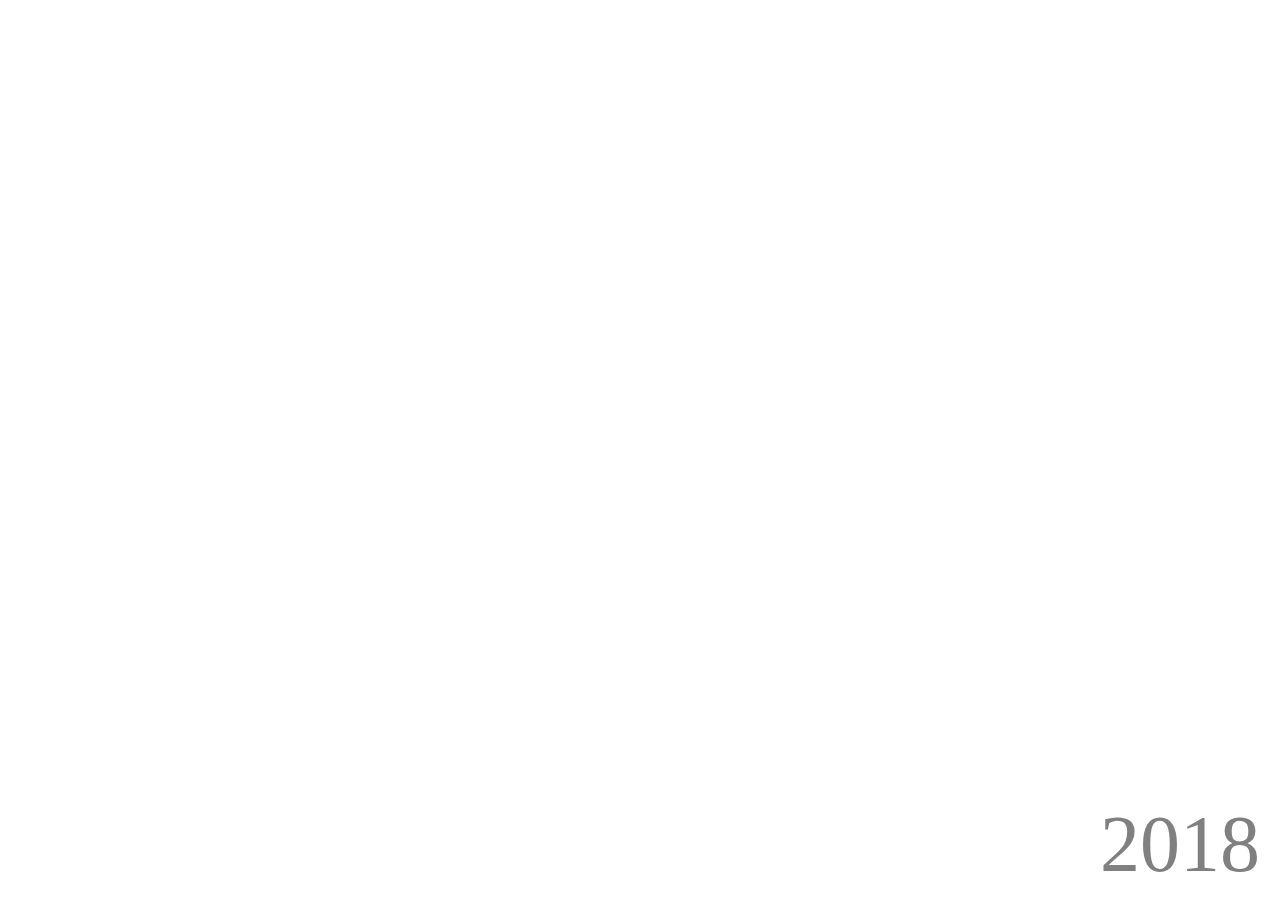
==== worldmap.html @ 1612c05a "Initial Commit" ====
<!DOCTYPE html>
<meta charset="utf-8">
<link rel="stylesheet" type="text/css" href="styles.css">
<body>
<script src="https://d3js.org/d3.v5.min.js"></script>
<script src="http://d3js.org/queue.v1.min.js"></script>
<script src="http://d3js.org/topojson.v1.min.js"></script>
<script src="d3-tip.js"></script>
<script src="worldmap.js"></script>
<div id="worldMapLoad"></div>
<div id="yearDisplay" class="year-display">2018</div>
</body>
</html>
---- styles.css ----
.names {
fill: none;
stroke: #fff;
stroke-linejoin: round;
}

  /* Tooltip CSS */
  .d3-tip {
  line-height: 1.5;
  font-weight: 400;
  font-family:"avenir next", Arial, sans-serif;
  padding: 6px;
  background: rgba(0, 0, 0, 0.6);
  color: #FFA500;
  border-radius: 1px;
  pointer-events: none;
  }

  /* Creates a small triangle extender for the tooltip */
  .d3-tip:after {
    box-sizing: border-box;
    display: inline;
    font-size: 8px;
    width: 100%;
    line-height: 1.5;
    color: rgba(0, 0, 0, 0.6);
    position: absolute;
    pointer-events: none;

  }

  /* Northward tooltips */
  .d3-tip.n:after {
    content: "\25BC";
    margin: -1px 0 0 0;
    top: 100%;
    left: 0;
    text-align: center;
  }

  /* Eastward tooltips */
  .d3-tip.e:after {
    content: "\25C0";
    margin: -4px 0 0 0;
    top: 50%;
    left: -8px;
  }

  /* Southward tooltips */
  .d3-tip.s:after {
    content: "\25B2";
    margin: 0 0 1px 0;
    top: -8px;
    left: 0;
    text-align: center;
  }

  /* Westward tooltips */
  .d3-tip.w:after {
    content: "\25B6";
    margin: -4px 0 0 -1px;
    top: 50%;
    left: 100%;
  }

/*    text{
    pointer-events:none;
  }*/

  .details{
    color:white;
  }
  .year-display{
    z-index: 999;
    font-size: 80px;
    position: fixed;
    bottom: 10px;
    right: 20px;
    color: gray;
  }
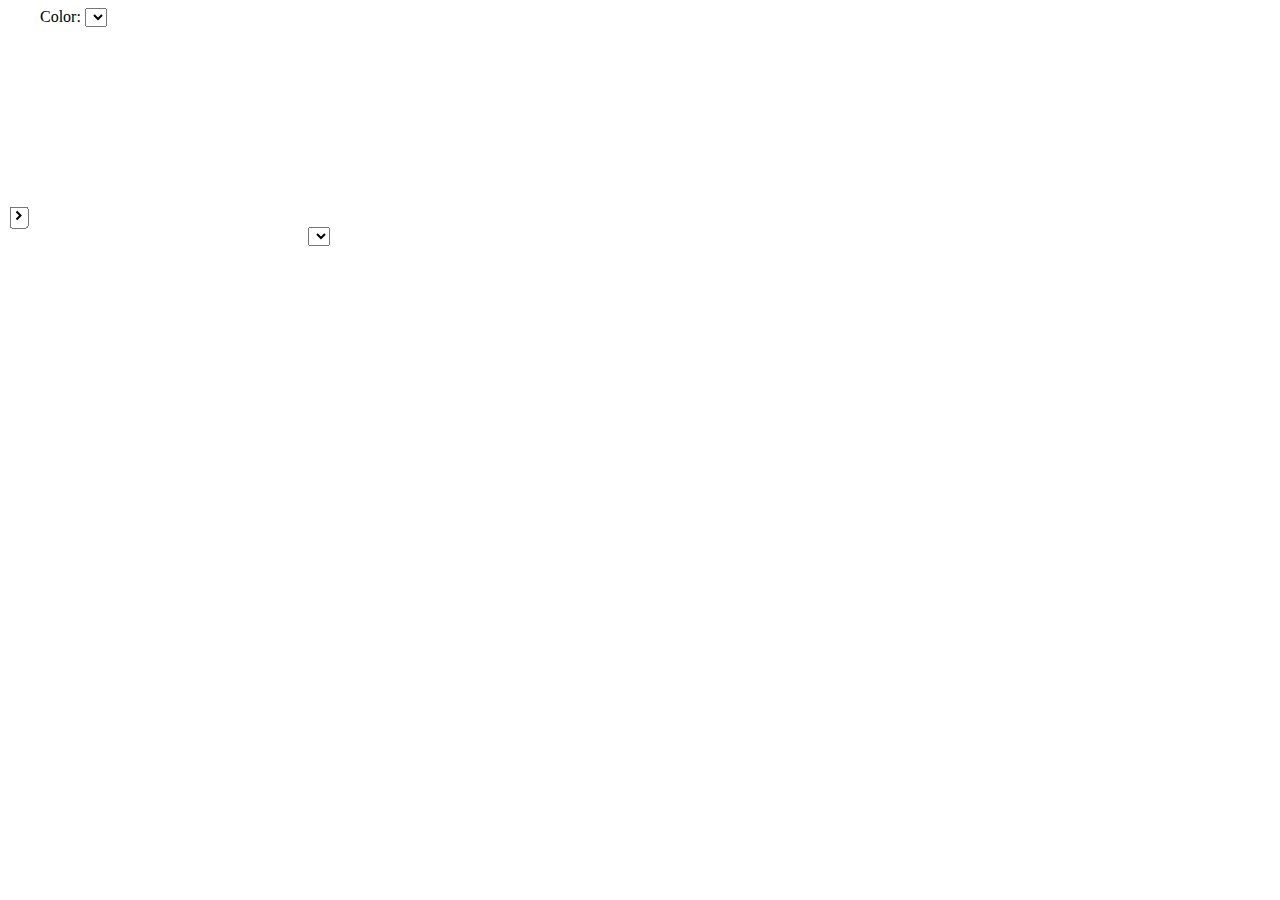
==== commit 22b3d498: "Change in Visualization" ====
--- a/worldmap.html
+++ b/worldmap.html
@@ -7,7 +7,19 @@
 <script src="http://d3js.org/topojson.v1.min.js"></script>
 <script src="d3-tip.js"></script>
 <script src="worldmap.js"></script>
+<script src="scatterPlot.js"></script>
 <div id="worldMapLoad"></div>
-<div id="yearDisplay" class="year-display">2018</div>
+<div id="yearDisplay" style="display:none;" class="year-display"></div>
+<div class="laxis" style="transform:rotate(-90deg);">
+    <select id="menu-y" name = "yAxis"></select>
+</div>
+<div class="graph-svg" id="graph"></div>
+<div class="rcolor">
+  Color:
+  <select id="menu-color" name="xAxis"></select>
+</div>
+<div class="raxis">
+  <select id="menu-x" name="xAxis"></select>
+</div>
 </body>
 </html>
--- a/styles.css
+++ b/styles.css
@@ -78,3 +78,20 @@
     right: 20px;
     color: gray;
   }
+  .laxis{
+    float:left;
+    margin-top: 200px;
+  }
+  .raxis{
+    clear: both;
+    display: block;
+    margin-left: 300px;
+  }
+  .graph-svg{
+    float: left;
+    margin: 5px;
+  }
+  .graph-labels{
+    font-size: 16px;
+    fill:black;
+  }
